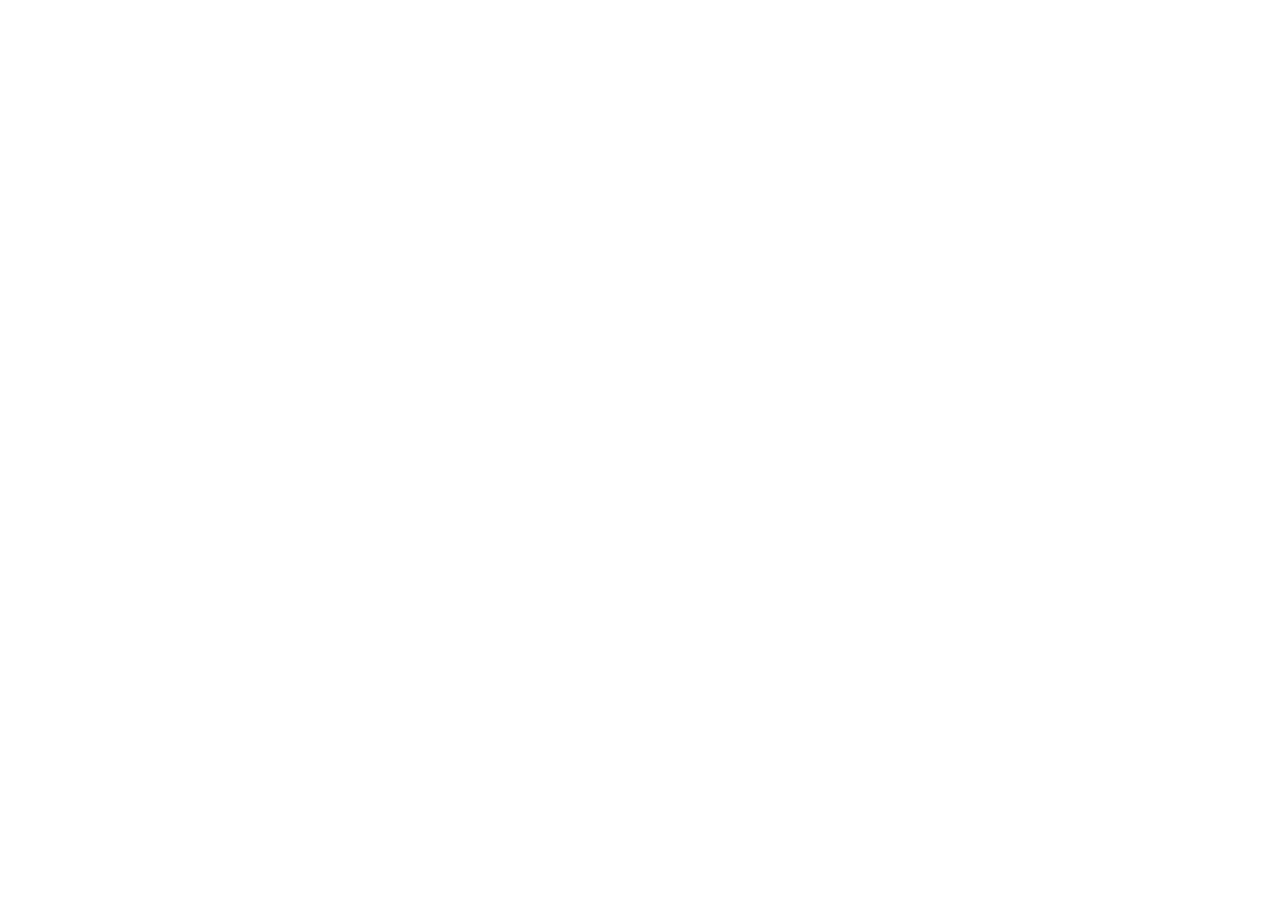
==== dice.html @ bc794f0c "Project setup complete" ====
<!DOCTYPE html>
<html lang="en">
<head>
  <meta charset="UTF-8">
  <meta http-equiv="X-UA-Compatible" content="IE=edge">
  <meta name="viewport" content="width=device-width, initial-scale=1.0">
  <title>Dice Game</title>
  <link rel="stylesheet" href="styles.css">
  <link href="https://fonts.googleapis.com/css?family=Indie+Flower|Lobster" rel="stylesheet">
</head>
<body>
  


  <script src="index.js"></script>
</body>
</html>
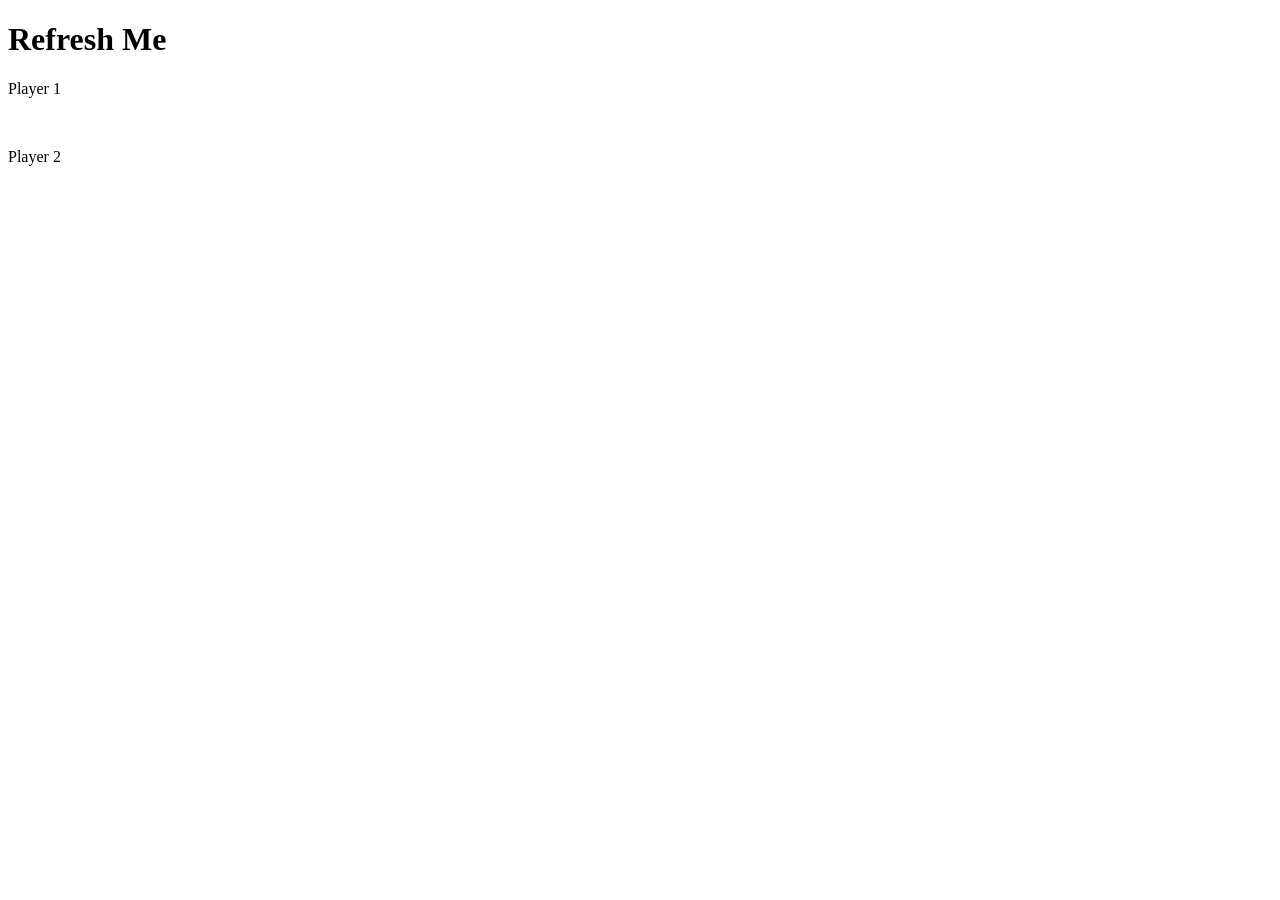
==== commit 93d78d37: "Added HTML" ====
--- a/dice.html
+++ b/dice.html
@@ -9,9 +9,23 @@
   <link href="https://fonts.googleapis.com/css?family=Indie+Flower|Lobster" rel="stylesheet">
 </head>
 <body>
-  
+  <div class="container">
+    <h1>Refresh Me</h1>
+
+    <div class="dice">
+      <p>Player 1</p>
+      <img class="img1" src="">
+    </div>
+
+    <div class="dice">
+      <p>Player 2</p>
+      <img class="img2" src="">
+    </div>
+
+  </div>
 
 
+  
   <script src="index.js"></script>
 </body>
 </html>
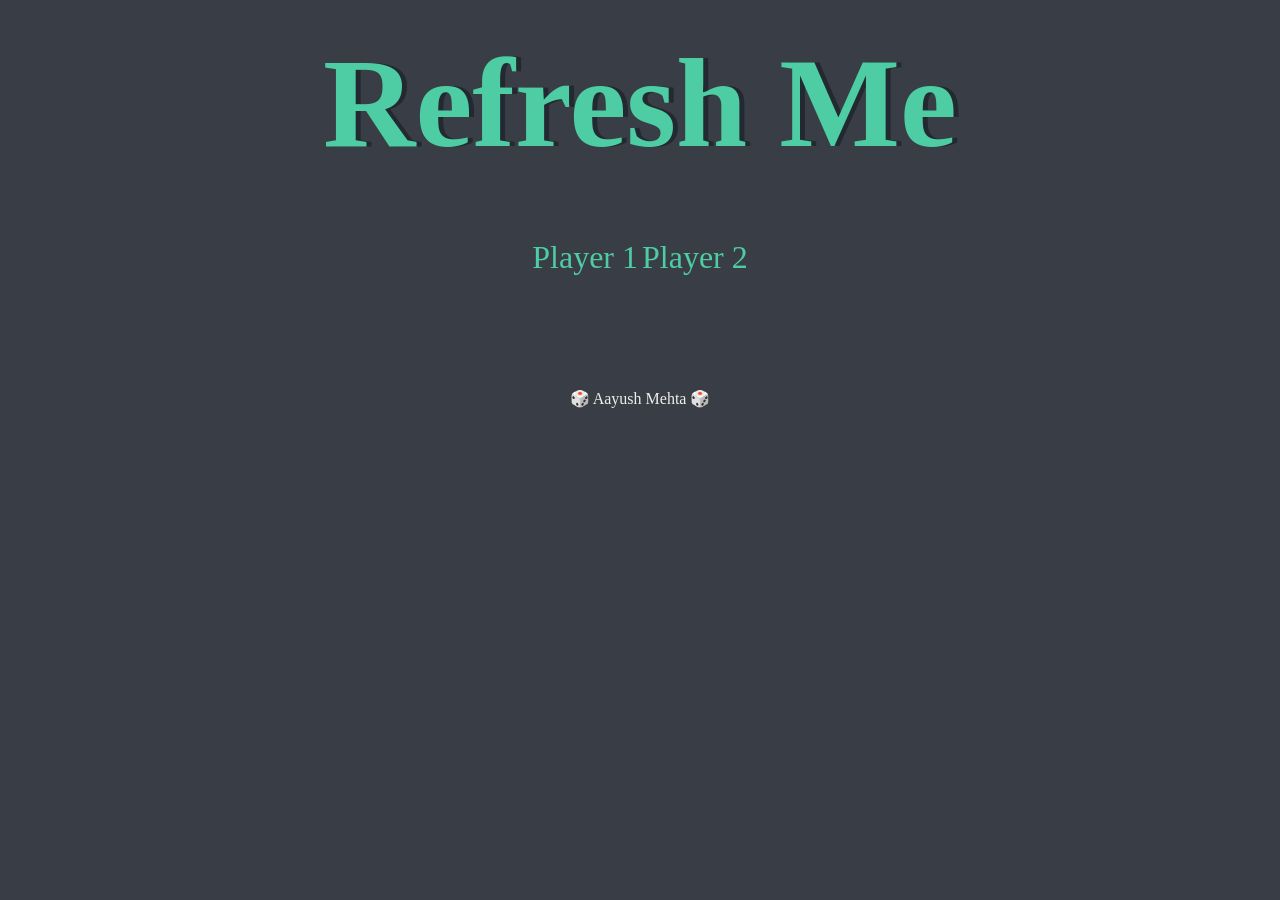
==== commit 5bda01f1: "Added CSS" ====
--- a/dice.html
+++ b/dice.html
@@ -24,8 +24,10 @@
 
   </div>
 
-
   
   <script src="index.js"></script>
 </body>
+<footer>
+  🎲 Aayush Mehta 🎲 
+</footer>
 </html>
--- a/styles.css
+++ b/styles.css
@@ -0,0 +1,39 @@
+.container {
+    margin: auto;
+    width: 70%;
+    text-align: center;
+}
+
+.dice {
+    text-align: center;
+    display: inline-block;
+}
+
+body {
+    background-color: #393E46;
+}
+
+h1 {
+    margin: 30px;
+    font-family: 'Lobster', cursive;
+    text-shadow: 5px 0 #232931;
+    font-size: 8rem;
+    color: #4ECCA3;
+}
+
+p {
+    font-size: 2rem;
+    color: #4ECCA3;
+    font-family: 'Indie Flower', cursive;
+}
+
+img {
+    width: 80%;
+}
+
+footer {
+    margin-top: 5%;
+    color: #EEEEEE;
+    text-align: center;
+    font-family: 'Indie Flower', cursive;
+}
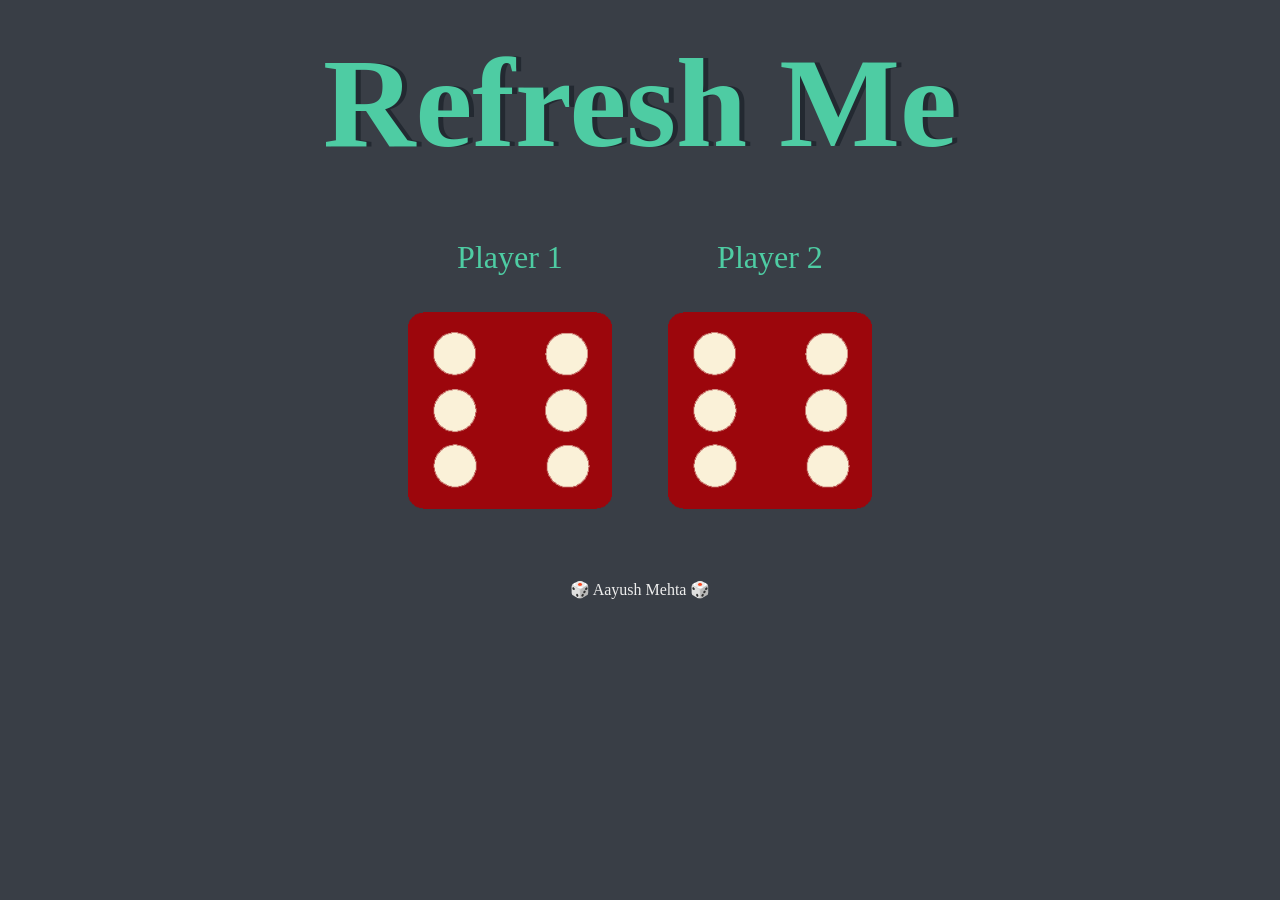
==== commit 32c3d8ee: "Created code to generate a random number for our dice" ====
--- a/dice.html
+++ b/dice.html
@@ -14,12 +14,12 @@
 
     <div class="dice">
       <p>Player 1</p>
-      <img class="img1" src="">
+      <img class="img1" src="images/dice6.png">
     </div>
 
     <div class="dice">
       <p>Player 2</p>
-      <img class="img2" src="">
+      <img class="img2" src="images/dice6.png">
     </div>
 
   </div>
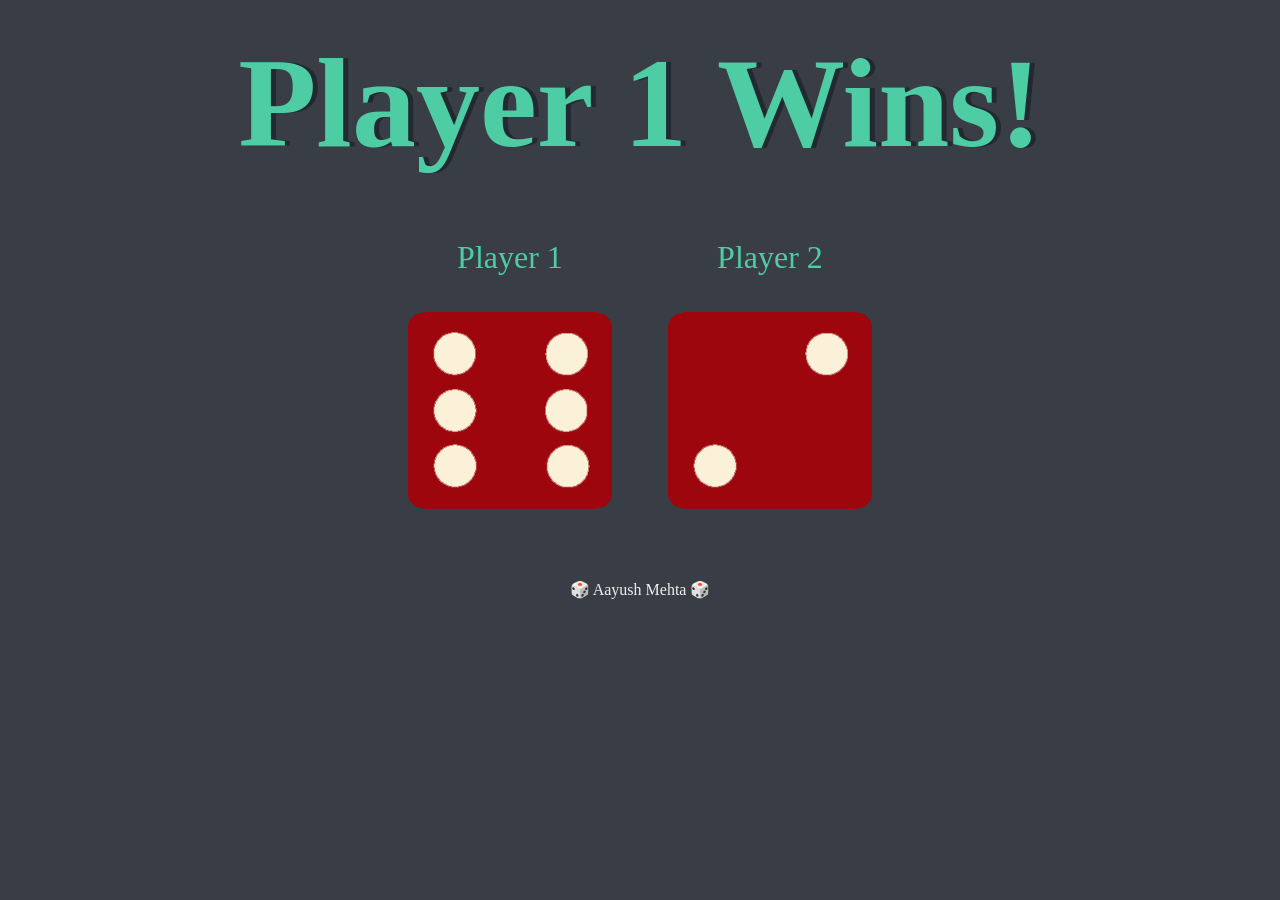
==== commit 872288ea: "Created code to decide the result of the game" ====
--- a/dice.html
+++ b/dice.html
@@ -24,7 +24,6 @@
 
   </div>
 
-  
   <script src="index.js"></script>
 </body>
 <footer>
